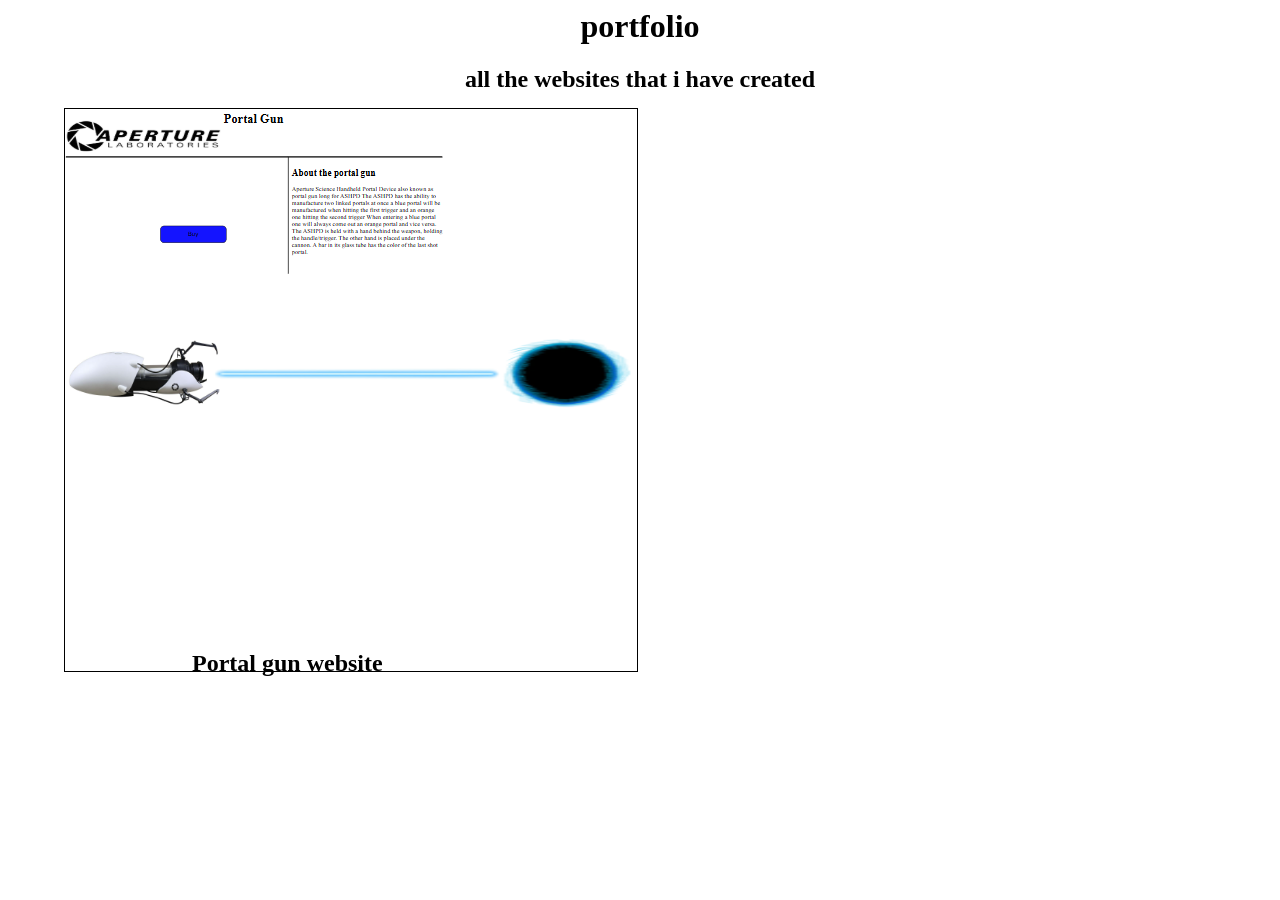
==== index.html @ 31dfcecc "Update index.html" ====
<html>
<style>
    img {
        border: 1px solid #000000;
    }
</style>
             <div style="position:absolute; left:5%; top:12%;">
                 <a href="portalgun.html"><img src="portalgunwebsite.png" ></a>
             </div>

        <div style="position: absolute; left: 15%; top: 70%;">    
          <h2>Portal gun website </h2>
        </div>

        <center>
            <h1>portfolio</h1>
             <h2>all the websites that i have created</h2> 
        </center>
































</html>
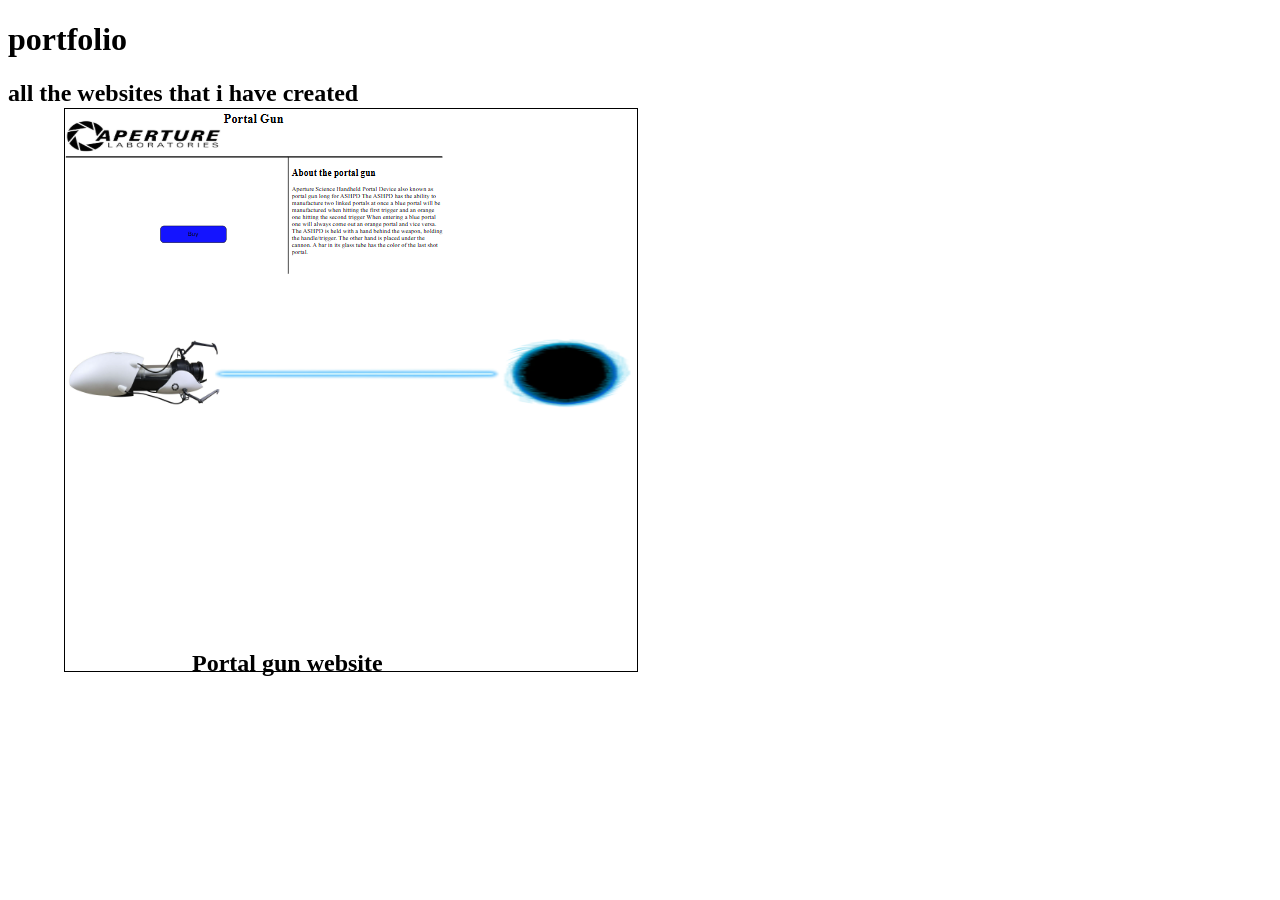
==== commit 8f36c3d4: "test" ====
--- a/index.html
+++ b/index.html
@@ -1,51 +1,23 @@
-<html>
-<style>
-    img {
-        border: 1px solid #000000;
-    }
-</style>
-             <div style="position:absolute; left:5%; top:12%;">
-                 <a href="portalgun.html"><img src="portalgunwebsite.png" ></a>
-             </div>
+<!DOCTYPE html>
+<html lang="en">
 
-        <div style="position: absolute; left: 15%; top: 70%;">    
-          <h2>Portal gun website </h2>
-        </div>
+<head>
+    <meta charset="UTF-8">
+    <meta name="viewport" content="width=device-width, initial-scale=1.0">
+    <title>Document</title>
+    <link rel="stylesheet" href="portfolio.css">
+</head>
 
-        <center>
-            <h1>portfolio</h1>
-             <h2>all the websites that i have created</h2> 
-        </center>
+<body>
+    <div style="position:absolute; left:5%; top:12%;">
+        <a href="portalgun.html"><img src="portalgunwebsite.png"></a>
+    </div>
 
+    <div style="position: absolute; left: 15%; top: 70%;">
+        <h2>Portal gun website </h2>
+    </div>
+    <h1>portfolio</h1>
+    <h2>all the websites that i have created</h2>
+</body>
 
-
-
-
-
-
-
-
-
-
-
-
-
-
-
-
-
-
-
-
-
-
-
-
-
-
-
-
-
-
-
-</html>
+</html>
--- a/portfolio.css
+++ b/portfolio.css
@@ -0,0 +1,3 @@
+img {
+    border: 1px solid #000000;
+}
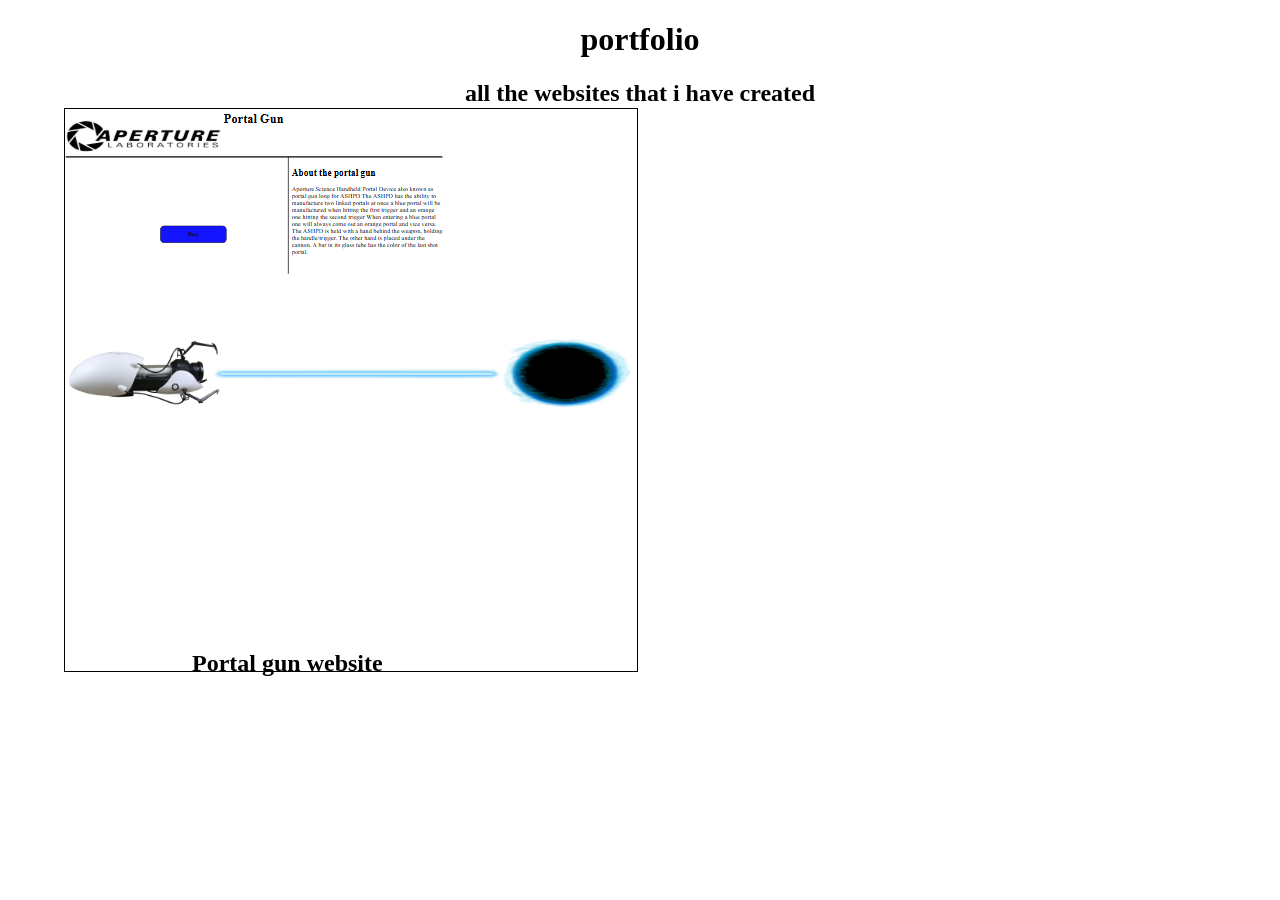
==== commit 47d7d21a: "center h1 and h2 on portfolio" ====
--- a/index.html
+++ b/index.html
@@ -4,7 +4,7 @@
 <head>
     <meta charset="UTF-8">
     <meta name="viewport" content="width=device-width, initial-scale=1.0">
-    <title>Document</title>
+    <title>Portfolio</title>
     <link rel="stylesheet" href="portfolio.css">
 </head>
 
--- a/portfolio.css
+++ b/portfolio.css
@@ -1,3 +1,7 @@
 img {
     border: 1px solid #000000;
+}
+
+h1 , h2{
+    text-align: center;
 }
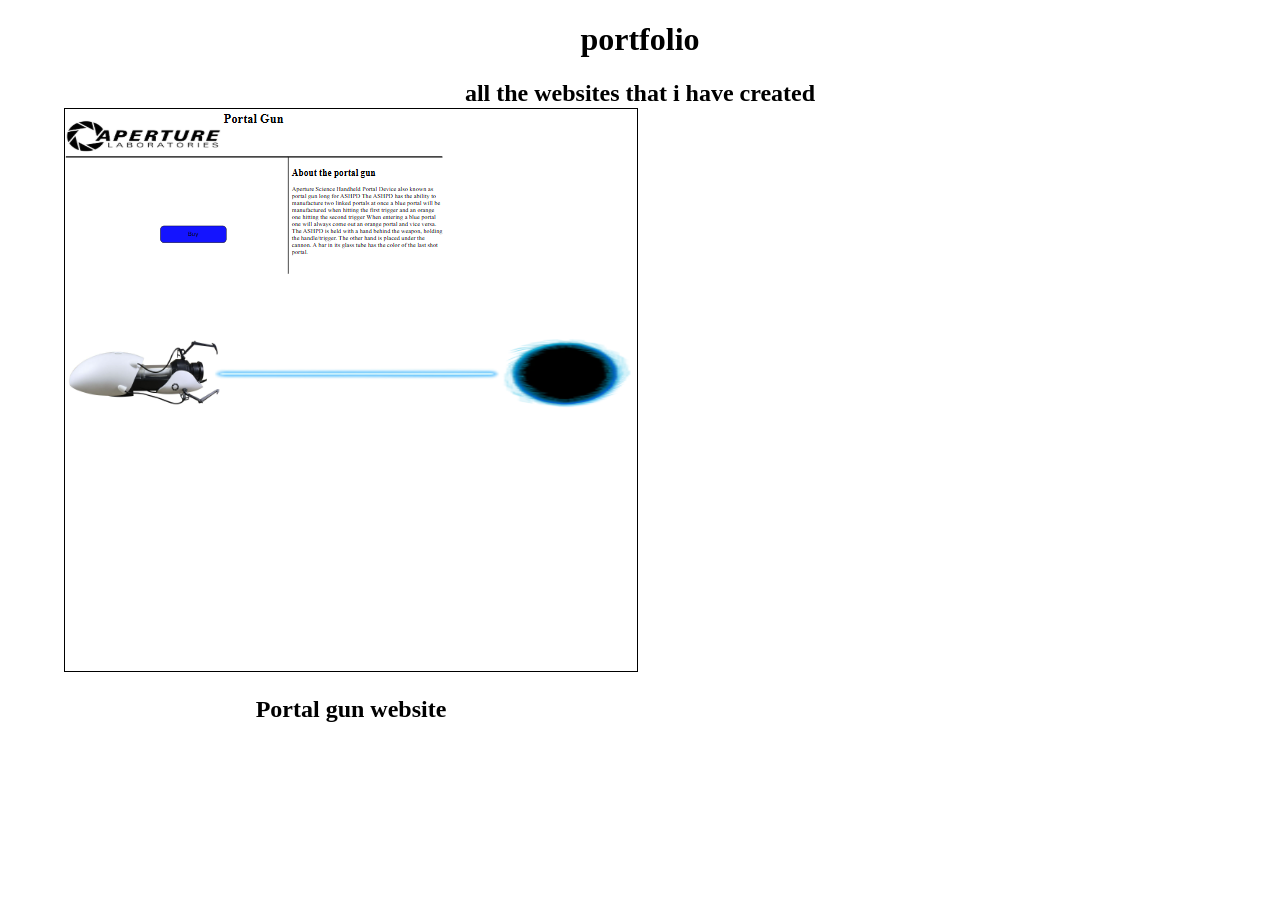
==== commit 9b0276d4: "removed unnesesary div" ====
--- a/index.html
+++ b/index.html
@@ -11,9 +11,6 @@
 <body>
     <div style="position:absolute; left:5%; top:12%;">
         <a href="portalgun.html"><img src="portalgunwebsite.png"></a>
-    </div>
-
-    <div style="position: absolute; left: 15%; top: 70%;">
         <h2>Portal gun website </h2>
     </div>
     <h1>portfolio</h1>
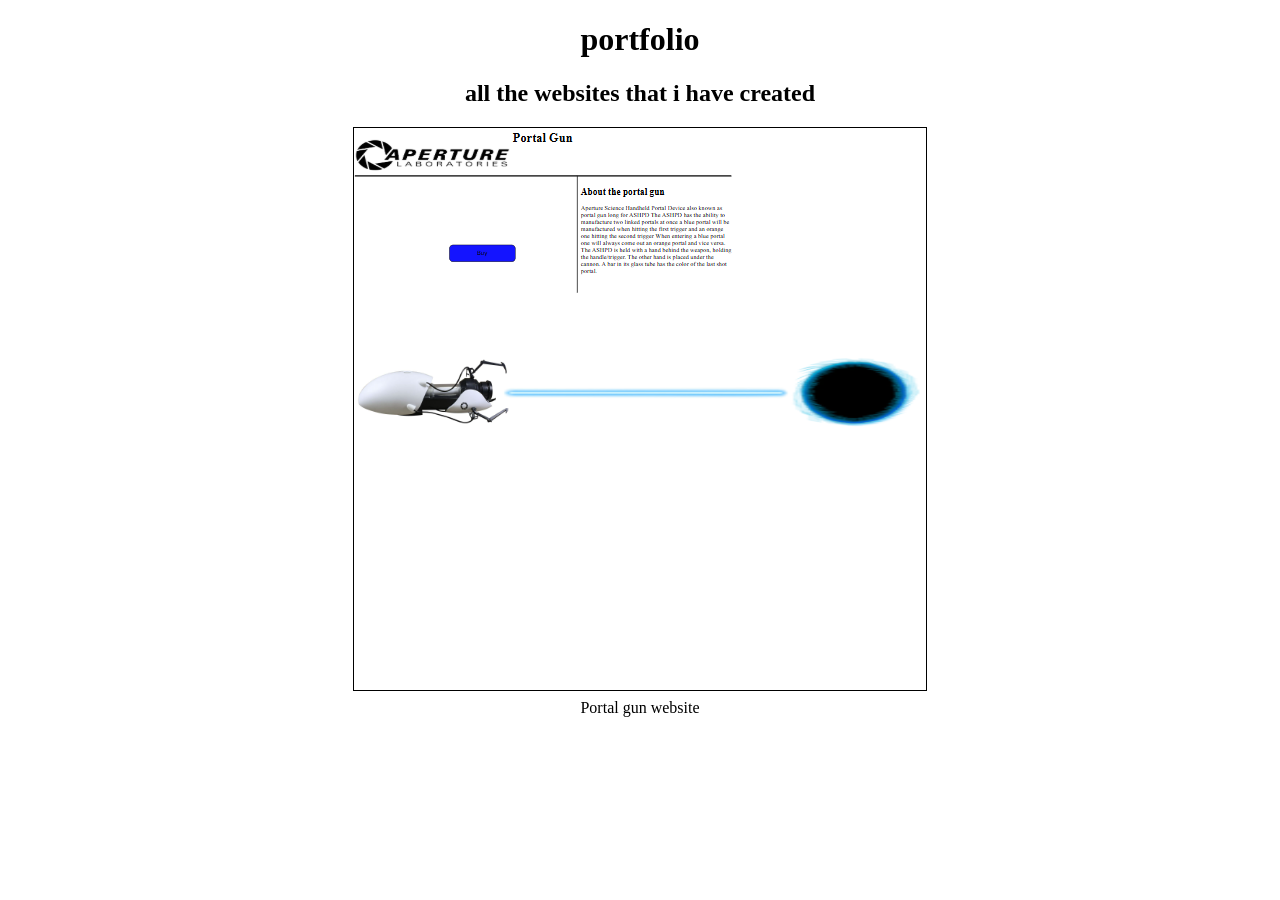
==== commit 6051eaa8: "made it to get more websites on it while the css keeps it looking nice" ====
--- a/index.html
+++ b/index.html
@@ -9,12 +9,20 @@
 </head>
 
 <body>
-    <div style="position:absolute; left:5%; top:12%;">
+    <div id="top">
+        <h1>portfolio</h1>
+        <h2>all the websites that i have created</h2>
+    </div>
+
+<div class="websites">
+
+        <div class="item">
         <a href="portalgun.html"><img src="portalgunwebsite.png"></a>
-        <h2>Portal gun website </h2>
-    </div>
-    <h1>portfolio</h1>
-    <h2>all the websites that i have created</h2>
+        <p>Portal gun website</p>
+        </div>
+        
+</div>
+
 </body>
 
 </html>
--- a/portfolio.css
+++ b/portfolio.css
@@ -4,4 +4,27 @@
 
 h1 , h2{
     text-align: center;
+}
+
+.websites {
+  display: flex;
+  gap: 20px;
+  flex-wrap: wrap;
+  justify-content: space-evenly;
+}
+
+.item {
+  display: flex;
+  flex-direction: column;
+  align-items: center;
+}
+
+.item img {
+  height: auto;
+  display: block;
+}
+
+.item p {
+  margin-top: 8px;
+  text-align: center;
 }
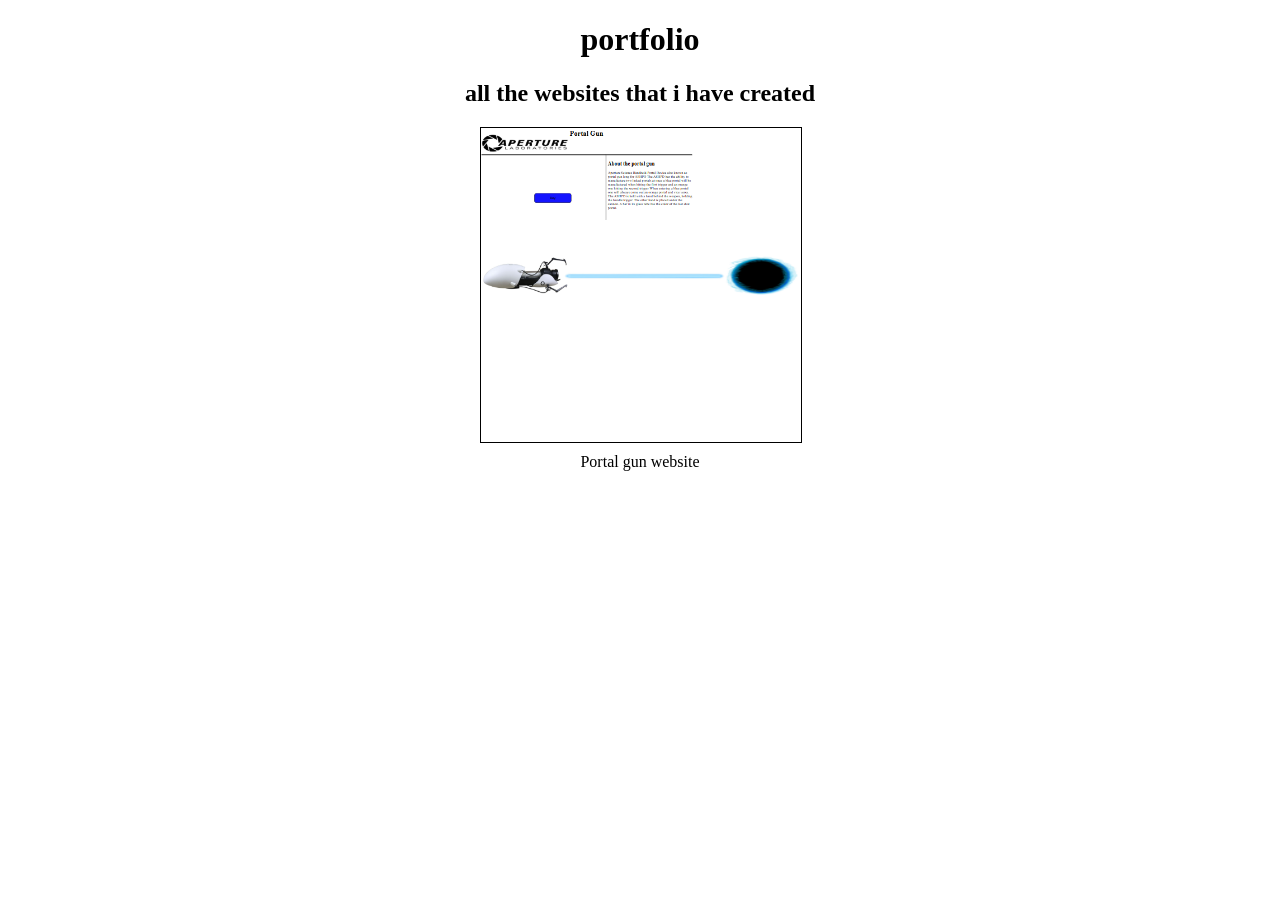
==== commit 685b64c0: "done with rewriting it in different folders and works for phone" ====
--- a/index.html
+++ b/index.html
@@ -9,7 +9,7 @@
 </head>
 
 <body>
-    <div id="top">
+    <div class="top">
         <h1>portfolio</h1>
         <h2>all the websites that i have created</h2>
     </div>
@@ -17,7 +17,7 @@
 <div class="websites">
 
         <div class="item">
-        <a href="portalgun.html"><img src="portalgunwebsite.png"></a>
+        <a href="portalgun.html"><img src="images\portalgunwebsite.png"></a>
         <p>Portal gun website</p>
         </div>
         
--- a/portfolio.css
+++ b/portfolio.css
@@ -14,17 +14,19 @@
 }
 
 .item {
+  width: clamp(220px, 25vw, 100%);
   display: flex;
   flex-direction: column;
   align-items: center;
 }
 
 .item img {
+  width: 100%;
   height: auto;
   display: block;
 }
 
 .item p {
-  margin-top: 8px;
+  margin-top: 10px;
   text-align: center;
 }
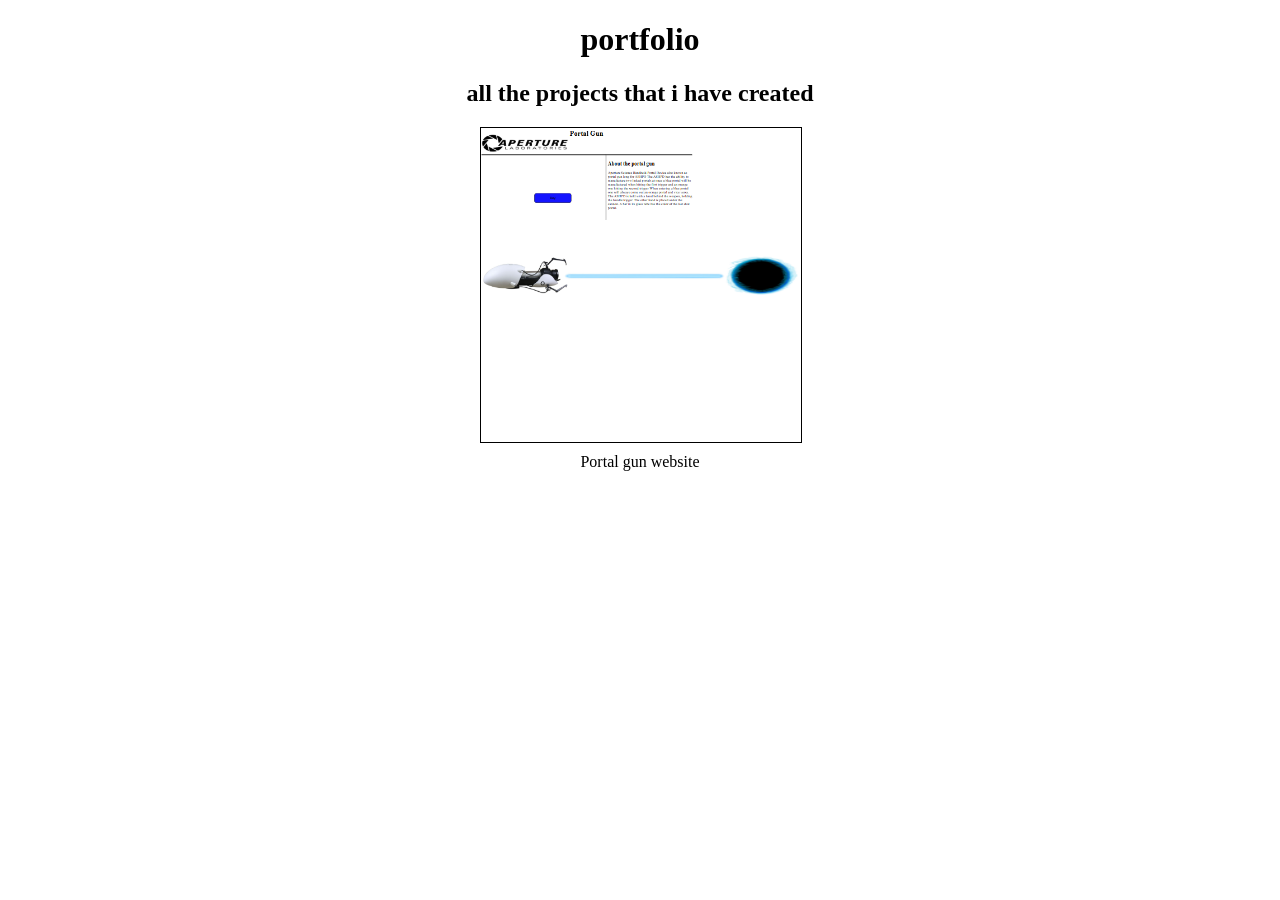
==== commit c1097384: "portfolio" ====
--- a/index.html
+++ b/index.html
@@ -11,7 +11,7 @@
 <body>
     <div class="top">
         <h1>portfolio</h1>
-        <h2>all the websites that i have created</h2>
+        <h2>all the projects that i have created</h2>
     </div>
 
 <div class="websites">
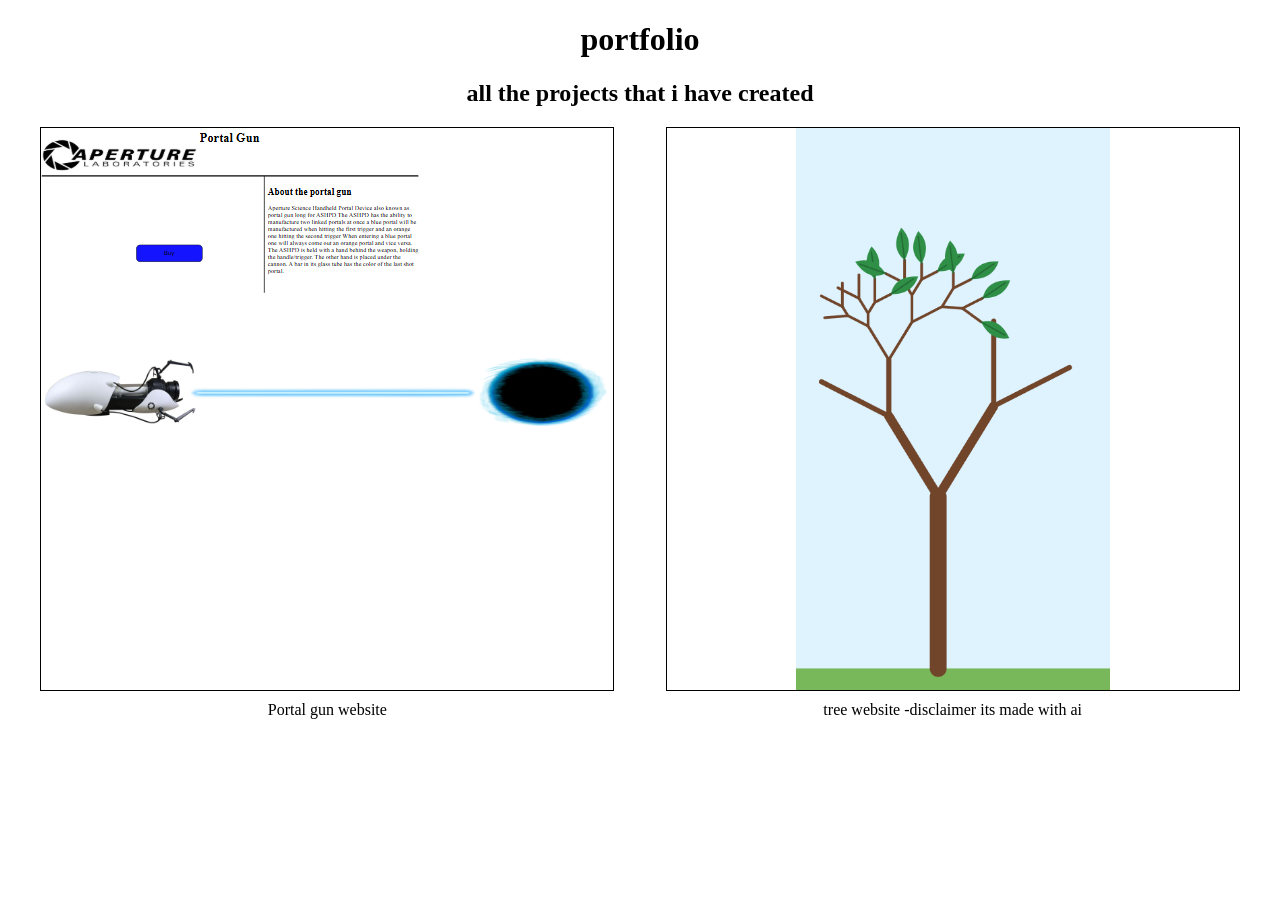
==== commit 4d86b284: "fixed the preview and got rid of some usless test and the tree is still made with ai" ====
--- a/index.html
+++ b/index.html
@@ -20,6 +20,11 @@
         <a href="portalgun.html"><img src="images\portalgunwebsite.png"></a>
         <p>Portal gun website</p>
         </div>
+
+        <div class="item">
+        <a href="tree.html"><img src="images\tree.png"></a>
+        <p>tree website -disclaimer its made with ai</p>
+        </div>
         
 </div>
 
--- a/portfolio.css
+++ b/portfolio.css
@@ -14,19 +14,21 @@
 }
 
 .item {
-  width: clamp(220px, 25vw, 100%);
-  display: flex;
-  flex-direction: column;
-  align-items: center;
+    width: 572px;
+    display: flex;
+    flex-direction: column;
+    align-items: center;
 }
 
 .item img {
-  width: 100%;
-  height: auto;
-  display: block;
+    width: 572px;
+    height: 562px;
+    object-fit: contain;
+    display: block;
+    border: 1px solid #000000;
 }
 
 .item p {
-  margin-top: 10px;
-  text-align: center;
+    margin-top: 10px;
+    text-align: center;
 }
